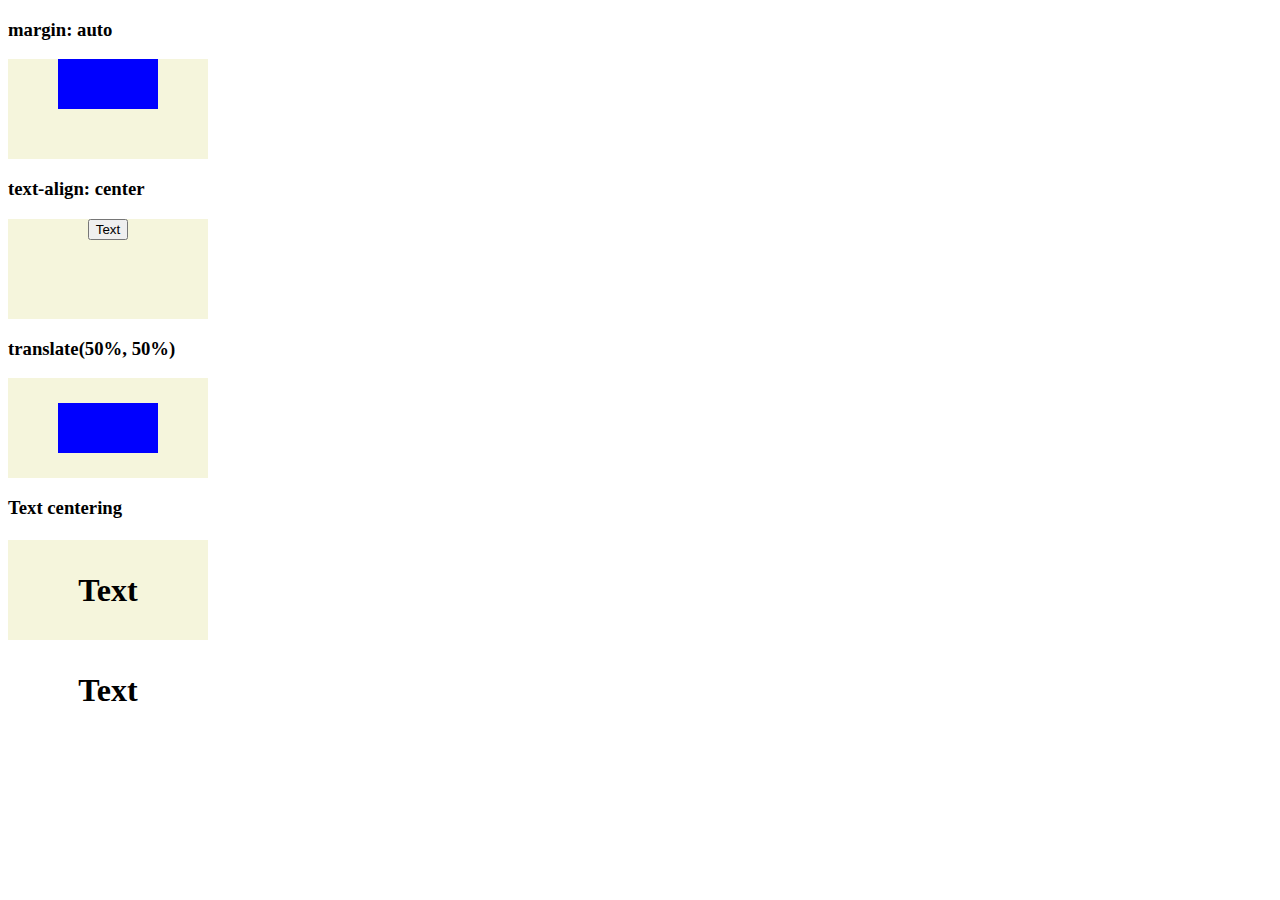
==== CSS_Essentials/alignment.html @ 524b4615 "CSS_Essentials_html" ====
<!DOCTYPE html>
<html lang="en">
  <head>
    <meta charset="UTF-8" />
    <meta name="viewport" content="width=device-width, initial-scale=1.0" />
    <title>Document</title>
    <style>
      .box {
        width: 200px;
        height: 100px;
        background-color: beige;
      }

      .inner {
        width: 50%;
        height: 50%;
        background-color: blue;
      }

      .inner1 {
        margin: auto;
      }

      .box2 {
        text-align: center;
      }

      .inner3 {
        transform: translate(50%, 50%);
      }

      .box4 h1 {
        text-align: center;
        line-height: 100px;
      }
    </style>
  </head>
  <body>
    <h3>margin: auto</h3>
    <div class="box box1">
      <div class="inner inner1"></div>
    </div>
    <h3>text-align: center</h3>
    <div class="box box2">
      <button>Text</button>
    </div>
    <h3>translate(50%, 50%)</h3>
    <div class="box box3">
      <div class="inner inner3"></div>
    </div>
    <h3>Text centering</h3>
    <div class="box box4">
      <h1>Text<br />Text</h1>
    </div>
  </body>
</html>
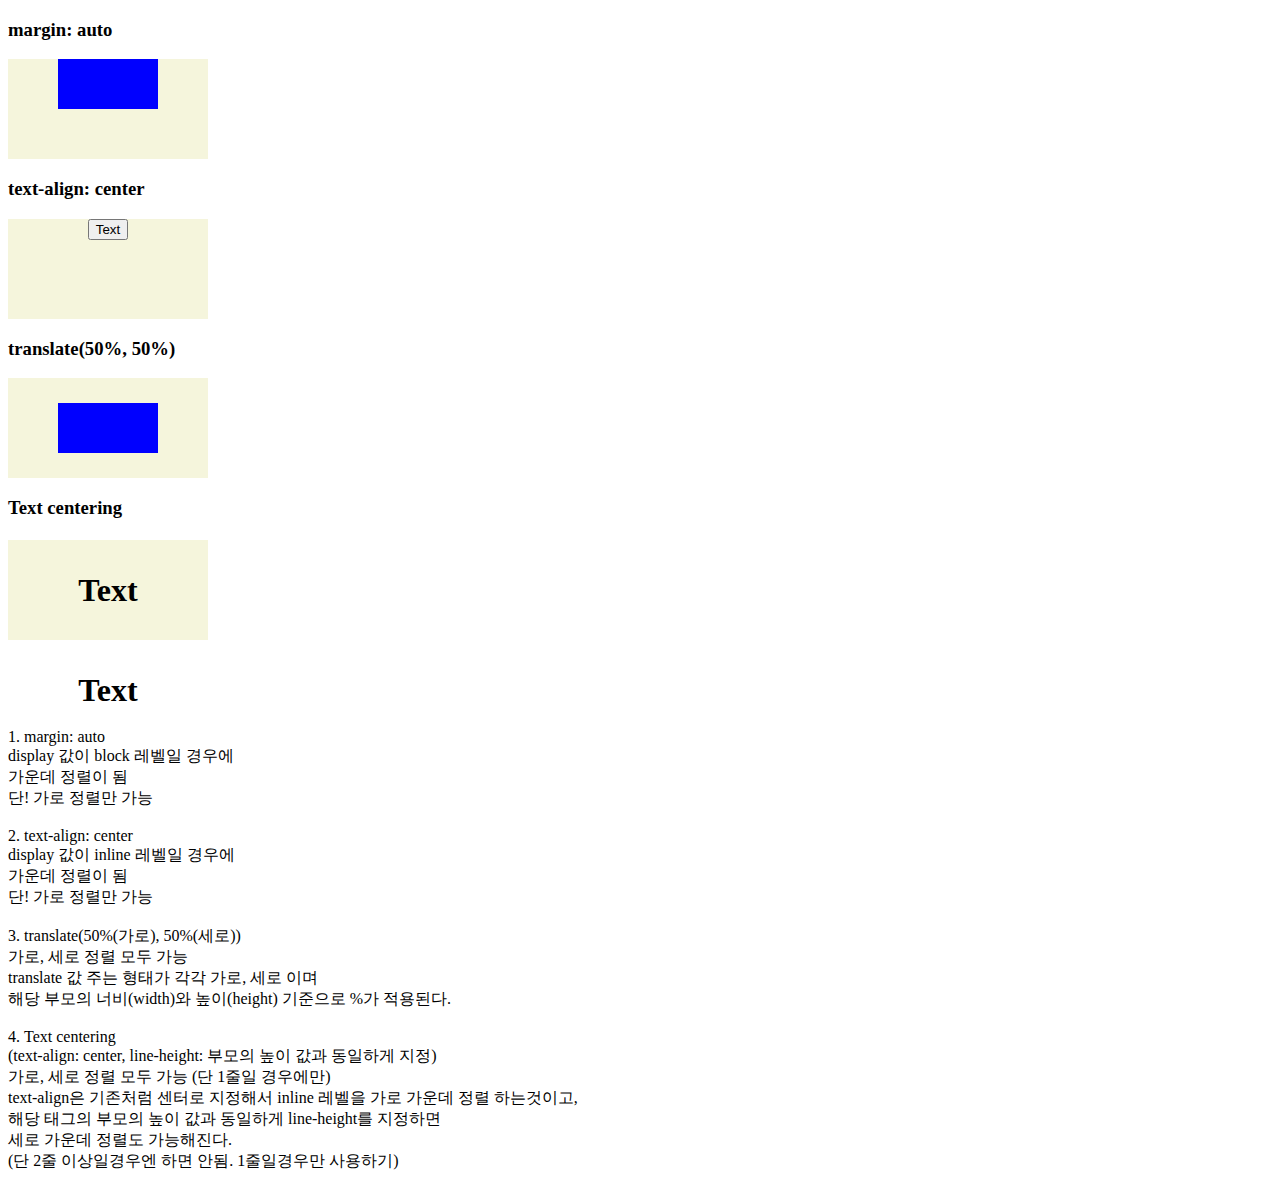
==== commit 82617246: "CSS_centering trick" ====
--- a/CSS_Essentials/alignment.html
+++ b/CSS_Essentials/alignment.html
@@ -52,5 +52,31 @@
     <div class="box box4">
       <h1>Text<br />Text</h1>
     </div>
+    <br>
+    <br>
+    <br>
+    <br>
+  <p>1. margin: auto <br>
+    display 값이 block 레벨일 경우에 <br>
+    가운데 정렬이 됨 <br>
+    단! 가로 정렬만 가능 <br>
+    <br>
+    2. text-align: center<br>
+    display 값이 inline 레벨일 경우에<br>
+    가운데 정렬이 됨<br>
+    단! 가로 정렬만 가능<br>
+    <br>
+    3. translate(50%(가로), 50%(세로))<br>
+    가로, 세로 정렬 모두 가능<br>
+    translate 값 주는 형태가 각각 가로, 세로 이며<br>
+    해당 부모의 너비(width)와 높이(height) 기준으로 %가 적용된다.<br>
+    <br>
+    4. Text centering<br>
+    (text-align: center, line-height: 부모의 높이 값과 동일하게 지정)<br>
+    가로, 세로 정렬 모두 가능 (단 1줄일 경우에만)<br>
+    text-align은 기존처럼 센터로 지정해서 inline 레벨을 가로 가운데 정렬 하는것이고,<br>
+    해당 태그의 부모의 높이 값과 동일하게 line-height를 지정하면<br>
+    세로 가운데 정렬도 가능해진다.<br>
+    (단 2줄 이상일경우엔 하면 안됨. 1줄일경우만 사용하기)</p>
   </body>
 </html>
